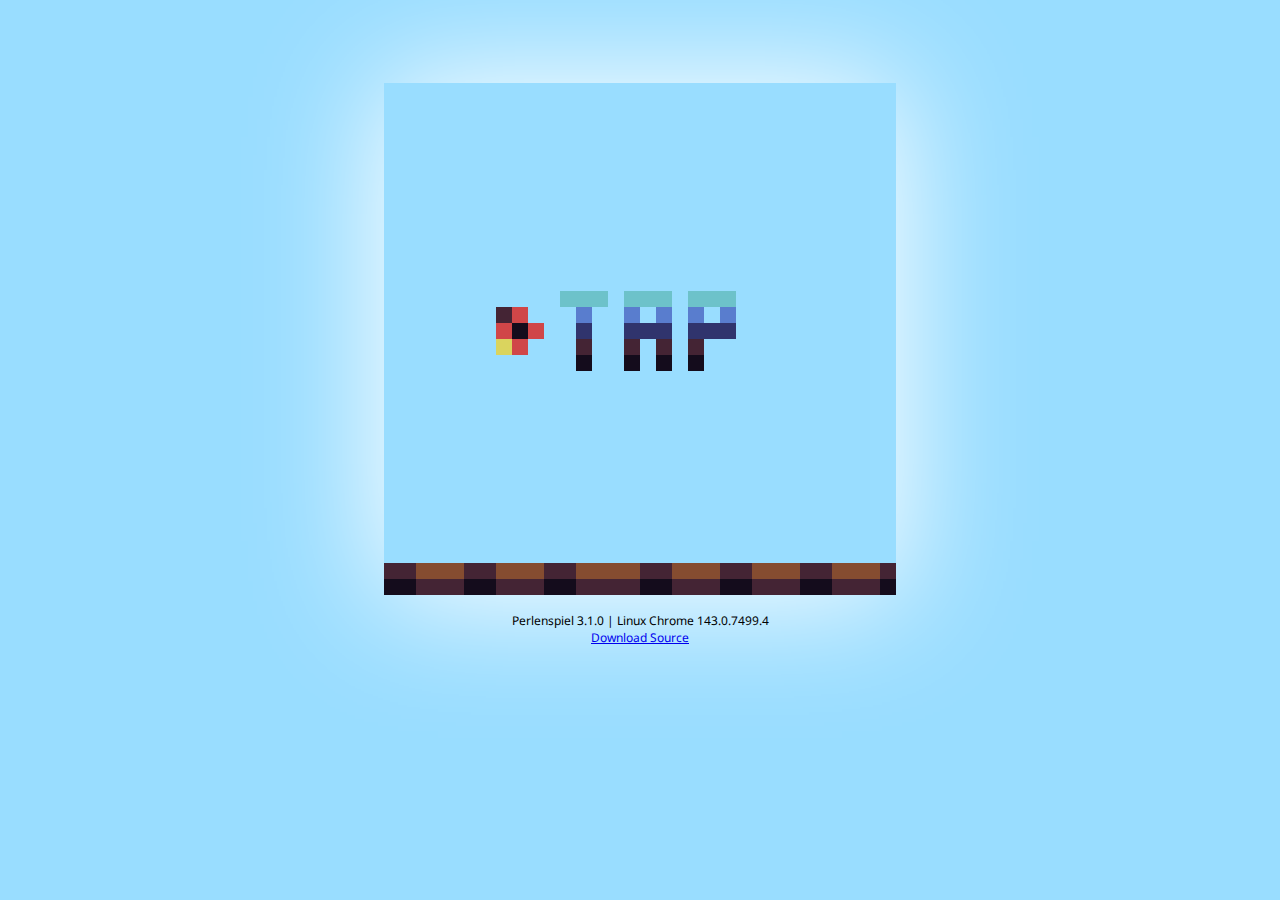
==== game.html @ 9f77faa4 "Initial Commit" ====
<!DOCTYPE HTML>

<!--
Perlenspiel is a scheme by Professor Moriarty (bmoriarty@wpi.edu).
Perlenspiel is Copyright © 2009-13 Worcester Polytechnic Institute.
This file is part of Perlenspiel.

Perlenspiel is free software: you can redistribute it and/or modify
it under the terms of the GNU Lesser General Public License as published
by the Free Software Foundation, either version 3 of the License, or
(at your option) any later version.

Perlenspiel is distributed in the hope that it will be useful,
but WITHOUT ANY WARRANTY; without even the implied warranty of
MERCHANTABILITY or FITNESS FOR A PARTICULAR PURPOSE. See the
GNU Lesser General Public License for more details.

You may have received a copy of the GNU Lesser General Public License
along with Perlenspiel. If not, see <http://www.gnu.org/licenses/>.
-->

<html lang="en">
	<head>
		<title>Perlenspiel 3.0</title>
		<meta charset="utf-8" />
		<meta http-equiv="X-UA-Compatible" content="IE=edge,chrome=1" />
		<meta name="description" content="Perlenspiel 3.0" />
		<meta name="viewport" content="width=device-width, initial-scale=1.0, maximum-scale=1.0, user-scalable=no" />
		<meta name="apple-mobile-web-app-capable" content="yes" />
		<meta name="apple-mobile-web-app-status-bar-style" content="black-translucent" />
		<link rel="shortcut icon" href="./ps/favicon.png" />
		<link rel="apple-touch-icon" href="./ps/apple-touch-icon.png" />
		<link href='http://fonts.googleapis.com/css?family=Droid+Sans' rel='stylesheet' type='text/css'>
		<link rel="stylesheet" type="text/css" href="./ps/ps3.0.css">
		<script type="text/javascript" src="./ps/aq1.0.3.js"></script>
		<script type="text/javascript" src="./ps/ps3.1.0.js"></script>
	</head>
	<body onload="PS._sys();">
		<!--
		Change the name of the script below to match the name of your game script.
		You can add additional script elements as needed.
		Altering this file in any other way can result in breakage!
		-->
		<script src="engine/utils.js" type="text/javascript"></script>
		<script src="engine/rect.js" type="text/javascript"></script>
		<script src="engine/point.js" type="text/javascript"></script>
		<script src="engine/collision.js" type="text/javascript"></script>
		<script src="engine/entity.js" type="text/javascript"></script>
		<script src="engine/component.js" type="text/javascript"></script>
		<script src="engine/gameobject.js" type="text/javascript"></script>
		<script src="engine/sprite.js" type="text/javascript"></script>
		
		<script src="constants.js" type="text/javascript"></script>
		<script src="logic.js" type="text/javascript"></script>
		<script src="soundbank.js" type="text/javascript"></script>
		
		<script src="behaviors.js" type="text/javascript"></script>
		<script src="bird.js" type="text/javascript"></script>
		<script src="pipe.js" type="text/javascript"></script>
		<script src="worldSpawner.js" type="text/javascript"></script>
		<script src="tap.js" type="text/javascript"></script>
		<script src="best.js" type="text/javascript"></script>
		<script src="ground.js" type="text/javascript"></script>
		<script src="explosion.js" type="text/javascript"></script>
		<script src="scoreTrigger.js" type="text/javascript"></script>
		<script src="numerals.js" type="text/javascript"></script>
		<script src="testpieces.js" type="text/javascript"></script>
		
		<script src="game.js" type="text/javascript"></script>
	</body>
</html>
---- ps/ps3.0.css ----
/*! normalize.css v2.1.3 | MIT License | git.io/normalize */
article, aside, details, figcaption, figure, footer, header, hgroup, main, nav, section, summary {
	display: block;
}
audio, canvas, video {
	display: inline-block;
}
/* Glowing border */
canvas {
	box-shadow: 0px 0px 120px 6px rgb(  255,  255, 255  );
}
audio:not([controls]) {
display: none;
height: 0;
}
[hidden], template {
display: none;
}
html {
font-family: sans-serif
-ms-text-size-adjust: 100%;
-webkit-text-size-adjust: 100%;
}
body {
margin: 0;
}
a {
background: transparent;
}
a:focus {
outline: thin dotted;
}
a:active, a:hover {
outline: 0;
}
h1 {
font-size: 2em;
margin: 0.67em 0;
}
abbr[title] {
border-bottom: 1px dotted;
}
b, strong {
font-weight: bold;
}
dfn {
font-style: italic;
}
hr {
-moz-box-sizing: content-box;
box-sizing: content-box;
height: 0;
}
mark {
background: #ff0;
color: #000;
}
code, kbd, pre, samp {
font-family: monospace, serif;
font-size: 1em;
}
pre {
white-space: pre-wrap;
}
q {
quotes: "\201C" "\201D" "\2018" "\2019";
}
small {
font-size: 80%;
}
sub, sup {
font-size: 75%;
line-height: 0;
position: relative;
vertical-align: baseline;
}
sup {
top: -0.5em;
}
sub {
bottom: -0.25em;
}
img {
border: 0;
}
svg:not(:root) {
overflow: hidden;
}
figure {
margin: 0;
}
fieldset {
border: 1px solid #c0c0c0;
margin: 0 2px;
padding: 0.35em 0.625em 0.75em;
}
legend {
border: 0;
padding: 0;
}
button, input, select, textarea {
font-family: inherit;
font-size: 100%;
margin: 0;
}
button, input {
line-height: normal;
}
button, select {
text-transform: none;
}
button, html input[type="button"], input[type="reset"], input[type="submit"] {
-webkit-appearance: button;
cursor: pointer;
}
button[disabled], html input[disabled] {
cursor: default;
}
input[type="checkbox"], input[type="radio"] {
box-sizing: border-box;
padding: 0;
}
input[type="search"] {
-webkit-appearance: textfield;
-moz-box-sizing: content-box;
-webkit-box-sizing: content-box;
box-sizing: content-box;
}
input[type="search"]::-webkit-search-cancel-button, input[type="search"]::-webkit-search-decoration {
-webkit-appearance: none;
}
button::-moz-focus-inner, input::-moz-focus-inner {
border: 0;
padding: 0;
}
textarea {
overflow: auto;
vertical-align: top;
}
table {
border-collapse: collapse;
border-spacing: 0;
}

/* PS3-SPECIFIC STYLING STARTS HERE */

html
{
    -webkit-font-smoothing: antialiased;

    -webkit-user-select: none;
	-khtml-user-select: none;
	-moz-user-select: none;
	-o-user-select: none;
	user-select: none;	
	
  /* Prevents the normal bubble dialog box for links. */
	-webkit-touch-callout: none;

  /* Prevents the contents of an element (such as an image) from being dragged separately from the element. */
	-webkit-user-drag: none;

  /* Sets the color and opacity of the highlight color when a user taps a link or clickable element.
    Set this to an opacity of zero to eliminate the highlight entirely. */
	-webkit-tap-highlight-color: rgba(0,0,0,0);	
}

body
{
	color: #000000;
	background-color: #FFFFFF;
	font-family: "Droid Sans", sans-serif;
}

#outer
{
	
}

#main
{
	width: 512px;
	margin: 0 auto;
}
		
#status
{
	width: 100%;
	font-size: 18pt;
	text-align: center;
	margin-top: 32px;
	margin-bottom: 16px;
	border: 0px;
}

.tiny
{
	font-size: 9pt;
}

#debug
{
	display: none;
}

#monitor
{
	width: 100%;
	text-align: left;
	font-family: monospace;
	font-size: 12pt;
	color: #000000;
	background-color: #FFFFFF;
	overflow-y: scroll;
/*	box-sizing: border-box;
	-moz-box-sizing: border-box;
	-webkit-box-sizing: border-box; */
}

#footer
{
	width: 100%;
	font-size: 9pt;
	text-align: center;
}

@font-face {
    font-family: "ArialAndSymbola";
    src: local('☺'),
        url('./ArialAndSymbola.woff') format('woff'),
        url('http://users.wpi.edu/~bmoriarty/ps/ArialAndSymbola.woff') format('woff');
    font-weight: normal;
    font-style: normal;
}
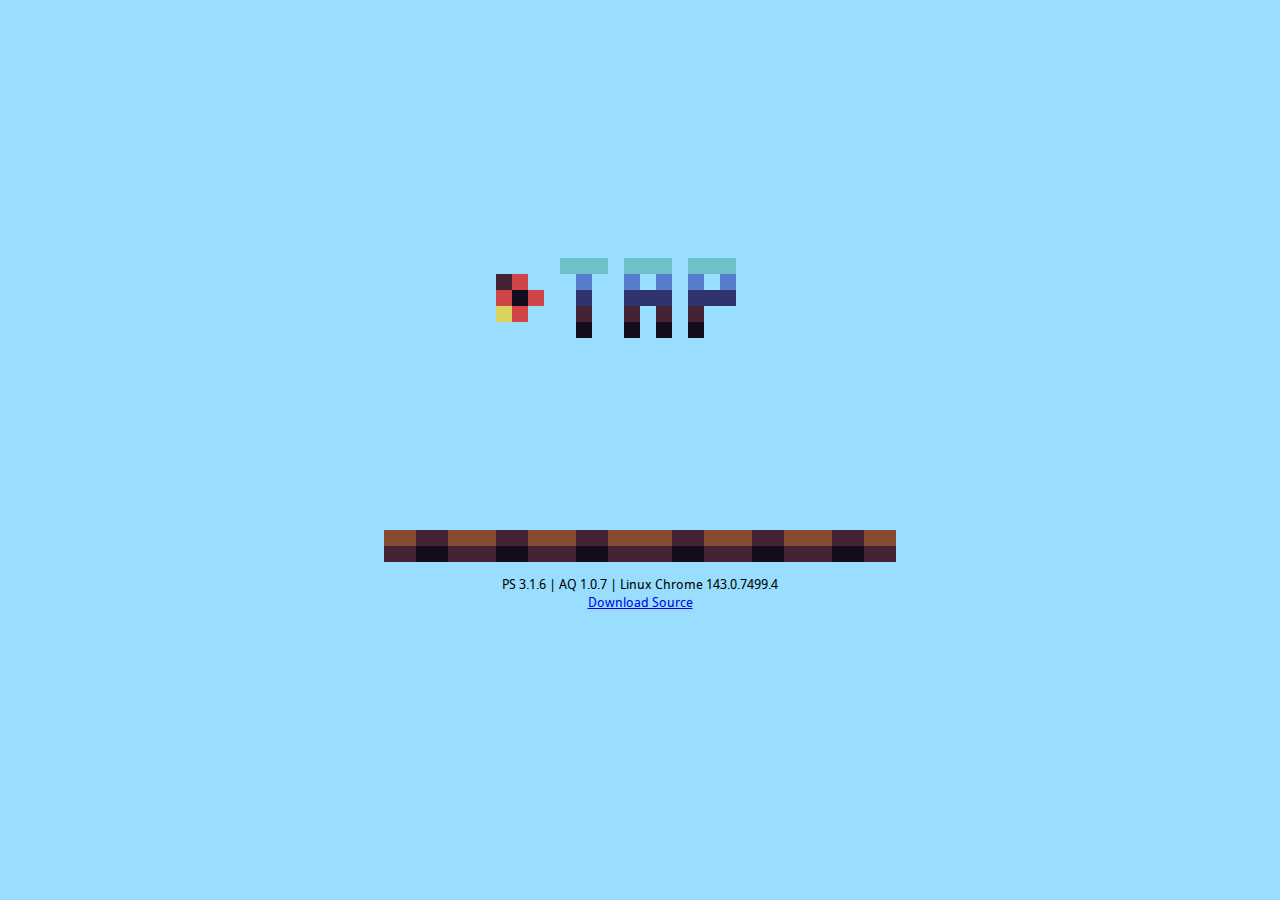
==== commit 34c9b79b: "Upgrade to Perlenspiel 3.1.6" ====
--- a/game.html
+++ b/game.html
@@ -21,26 +21,29 @@
 
 <html lang="en">
 	<head>
-		<title>Perlenspiel 3.0</title>
+		<title>Perlenspiel 3.1</title>
 		<meta charset="utf-8" />
 		<meta http-equiv="X-UA-Compatible" content="IE=edge,chrome=1" />
-		<meta name="description" content="Perlenspiel 3.0" />
+		<meta name="description" content="Perlenspiel 3.1" />
 		<meta name="viewport" content="width=device-width, initial-scale=1.0, maximum-scale=1.0, user-scalable=no" />
 		<meta name="apple-mobile-web-app-capable" content="yes" />
 		<meta name="apple-mobile-web-app-status-bar-style" content="black-translucent" />
-		<link rel="shortcut icon" href="./ps/favicon.png" />
-		<link rel="apple-touch-icon" href="./ps/apple-touch-icon.png" />
-		<link href='http://fonts.googleapis.com/css?family=Droid+Sans' rel='stylesheet' type='text/css'>
-		<link rel="stylesheet" type="text/css" href="./ps/ps3.0.css">
-		<script type="text/javascript" src="./ps/aq1.0.3.js"></script>
-		<script type="text/javascript" src="./ps/ps3.1.0.js"></script>
+
+		<link rel="shortcut icon" href="./ps/img/favicon.png" />
+		<link rel="apple-touch-icon" href="./ps/img/apple-touch-icon.png" />
+		<link rel="stylesheet" type="text/css" href="./ps/css/ps-style.css">
+
+		<script type="text/javascript" src="./ps/aq.min.js"></script>
+		<script type="text/javascript" src="./ps/ps.min.js"></script>
 	</head>
-	<body onload="PS._sys();">
+	<body>
 		<!--
 		Change the name of the script below to match the name of your game script.
 		You can add additional script elements as needed.
 		Altering this file in any other way can result in breakage!
 		-->
+
+		<script src="engine/module-bead-style.js" type="text/javascript"></script>
 		<script src="engine/utils.js" type="text/javascript"></script>
 		<script src="engine/rect.js" type="text/javascript"></script>
 		<script src="engine/point.js" type="text/javascript"></script>
--- a/ps/css/ps-style.css
+++ b/ps/css/ps-style.css
@@ -0,0 +1,353 @@
+/*! normalize.css v2.1.3 | MIT License | git.io/normalize */
+article, aside, details, figcaption, figure, footer, header, hgroup, main, nav, section, summary {
+	display: block;
+}
+
+audio, canvas, video {
+	display: inline-block;
+}
+
+audio:not([controls]) {
+	display: none;
+	height: 0;
+}
+
+[hidden], template {
+	display: none;
+}
+
+html {
+	font-family: sans-serif -ms-text-size-adjust : 100 %;
+	-webkit-text-size-adjust: 100%;
+}
+
+body {
+	margin: 0;
+}
+
+a {
+	background: transparent;
+}
+
+a:focus {
+	outline: thin dotted;
+}
+
+a:active, a:hover {
+	outline: 0;
+}
+
+h1 {
+	font-size: 2em;
+	margin: 0.67em 0;
+}
+
+abbr[title] {
+	border-bottom: 1px dotted;
+}
+
+b, strong {
+	font-weight: bold;
+}
+
+dfn {
+	font-style: italic;
+}
+
+hr {
+	-moz-box-sizing: content-box;
+	box-sizing: content-box;
+	height: 0;
+}
+
+mark {
+	background: #ff0;
+	color: #000;
+}
+
+code, kbd, pre, samp {
+	font-family: monospace, serif;
+	font-size: 1em;
+}
+
+pre {
+	white-space: pre-wrap;
+}
+
+q {
+	quotes: "\201C" "\201D" "\2018" "\2019";
+}
+
+small {
+	font-size: 80%;
+}
+
+sub, sup {
+	font-size: 75%;
+	line-height: 0;
+	position: relative;
+	vertical-align: baseline;
+}
+
+sup {
+	top: -0.5em;
+}
+
+sub {
+	bottom: -0.25em;
+}
+
+img {
+	border: 0;
+}
+
+svg:not(:root) {
+	overflow: hidden;
+}
+
+figure {
+	margin: 0;
+}
+
+fieldset {
+	border: 1px solid #c0c0c0;
+	margin: 0 2px;
+	padding: 0.35em 0.625em 0.75em;
+}
+
+legend {
+	border: 0;
+	padding: 0;
+}
+
+button, input, select, textarea {
+	font-family: inherit;
+	font-size: 100%;
+	margin: 0;
+}
+
+button, input {
+	line-height: normal;
+}
+
+button, select {
+	text-transform: none;
+}
+
+button, html input[type="button"], input[type="reset"], input[type="submit"] {
+	-webkit-appearance: button;
+	cursor: pointer;
+}
+
+button[disabled], html input[disabled] {
+	cursor: default;
+}
+
+input[type="checkbox"], input[type="radio"] {
+	box-sizing: border-box;
+	padding: 0;
+}
+
+input[type="search"] {
+	-webkit-appearance: textfield;
+	-moz-box-sizing: content-box;
+	-webkit-box-sizing: content-box;
+	box-sizing: content-box;
+}
+
+input[type="search"]::-webkit-search-cancel-button, input[type="search"]::-webkit-search-decoration {
+	-webkit-appearance: none;
+}
+
+button::-moz-focus-inner, input::-moz-focus-inner {
+	border: 0;
+	padding: 0;
+}
+
+textarea {
+	overflow: auto;
+	vertical-align: top;
+}
+
+table {
+	border-collapse: collapse;
+	border-spacing: 0;
+}
+
+/* PS3-SPECIFIC STYLING STARTS HERE */
+
+@font-face {
+	font-family: 'Droid';
+	src: url('../fonts/droid.eot');
+	src: url('../fonts/droid.eot?#iefix') format('embedded-opentype'), url('../fonts/droid.woff') format('woff'), url('../fonts/droid.ttf') format('truetype'), url('../fonts/droid.svg#droid') format('svg');
+	font-weight: normal;
+	font-style: normal;
+}
+
+html {
+	font-size: 100%; /* new */
+	-webkit-font-smoothing: antialiased;
+	-webkit-user-select: none;
+	-khtml-user-select: none;
+	-moz-user-select: none;
+	-o-user-select: none;
+	user-select: none;
+
+	/* Prevents the normal bubble dialog box for links. */
+	-webkit-touch-callout: none;
+
+	/* Prevents the contents of an element (such as an image) from being dragged separately from the element. */
+	-webkit-user-drag: none;
+
+	/* Sets the color and opacity of the highlight color when a user taps a link or clickable element.
+		Set this to an opacity of zero to eliminate the highlight entirely. */
+	-webkit-tap-highlight-color: rgba(0, 0, 0, 0);
+}
+
+body {
+	color: #000000;
+	background-color: #FFFFFF;
+	font-family: 'Droid', sans-serif;
+	font-size: 125%; /* new */
+}
+
+.outer, #outer {
+
+}
+
+.main, #main {
+	width: 512px;
+	margin: 0 auto;
+}
+
+#init {
+	font-family: 'Droid', sans-serif;
+}
+
+.grid, #grid {
+	padding: 0;
+	border: 0;
+	margin-left: auto;
+	margin-right: auto;
+	display: block;
+}
+
+.status, #status, .stsp, #stsp {
+	font-size: 1.25em;
+	margin: 1em 0 1em 0; /* trbl */
+	padding: 0;
+	border: 0;
+	text-align: center;
+	overflow: hidden;
+	width: 100%;
+}
+
+.inp, #inp {
+	font-size: 1.25em;
+	margin: 1em 0 1em 0; /* trbl */
+	padding: 0;
+	border: 0;
+	text-align: left;
+	display: none;
+}
+
+.inlabel, #inlabel {
+	float: left;
+	margin: 0;
+	padding: 0;
+	border: 0;
+}
+
+.inspan, #inspan {
+	display: block;
+	overflow: hidden;
+	color : inherit;
+	background-color: inherit;
+	margin: 0;
+	border: 0;
+	padding: 0 0.5em 0 0.5em; /* trbl */
+}
+
+.inbox, #inbox {
+	text-align: left;
+	border: 1px solid #000000;
+	box-shadow: none;
+	width: 100%;
+	color : #000000;
+	background-color: #FFFFFF;
+}
+
+.tiny {
+	font-size: 0.75em;
+}
+
+.debug, #debug {
+	display: none;
+}
+
+.monitor, #monitor {
+	width: 100%;
+	text-align: left;
+	font-family: monospace;
+	font-size: 1em; /* new */
+	color: #000000;
+	background-color: #FFFFFF;
+	overflow-y: scroll;
+	box-shadow: none;
+}
+
+.footer, #footer {
+	width: 100%;
+	font-size: 0.67em;
+	text-align: center;
+}
+
+.login, #login {
+	width: 100%;
+	color: #000000;
+	background-color: #FFFFFF;
+	font-size: 1em;
+	clear: both;
+}
+
+.login p, #login p {
+	text-align: left;
+	padding: 0;
+	border: 0;
+	margin: 0;
+}
+
+.login a, #login a {
+	font-size: 0.75em;
+	text-decoration: none;
+	color: #0000FF;
+}
+
+.login a:hover, #login a:hover {
+	text-decoration: underline;
+}
+
+.prompt {
+	font-size: 0.67em;
+	color: #008000;
+}
+
+.label {
+	text-align: right;
+	width: 8em;
+	float: left;
+}
+
+.email {
+	text-align: left;
+}
+
+.pw {
+	text-align: left;
+}
+
+.go, #go {
+	margin: 0;
+	padding: 0;
+}
+
